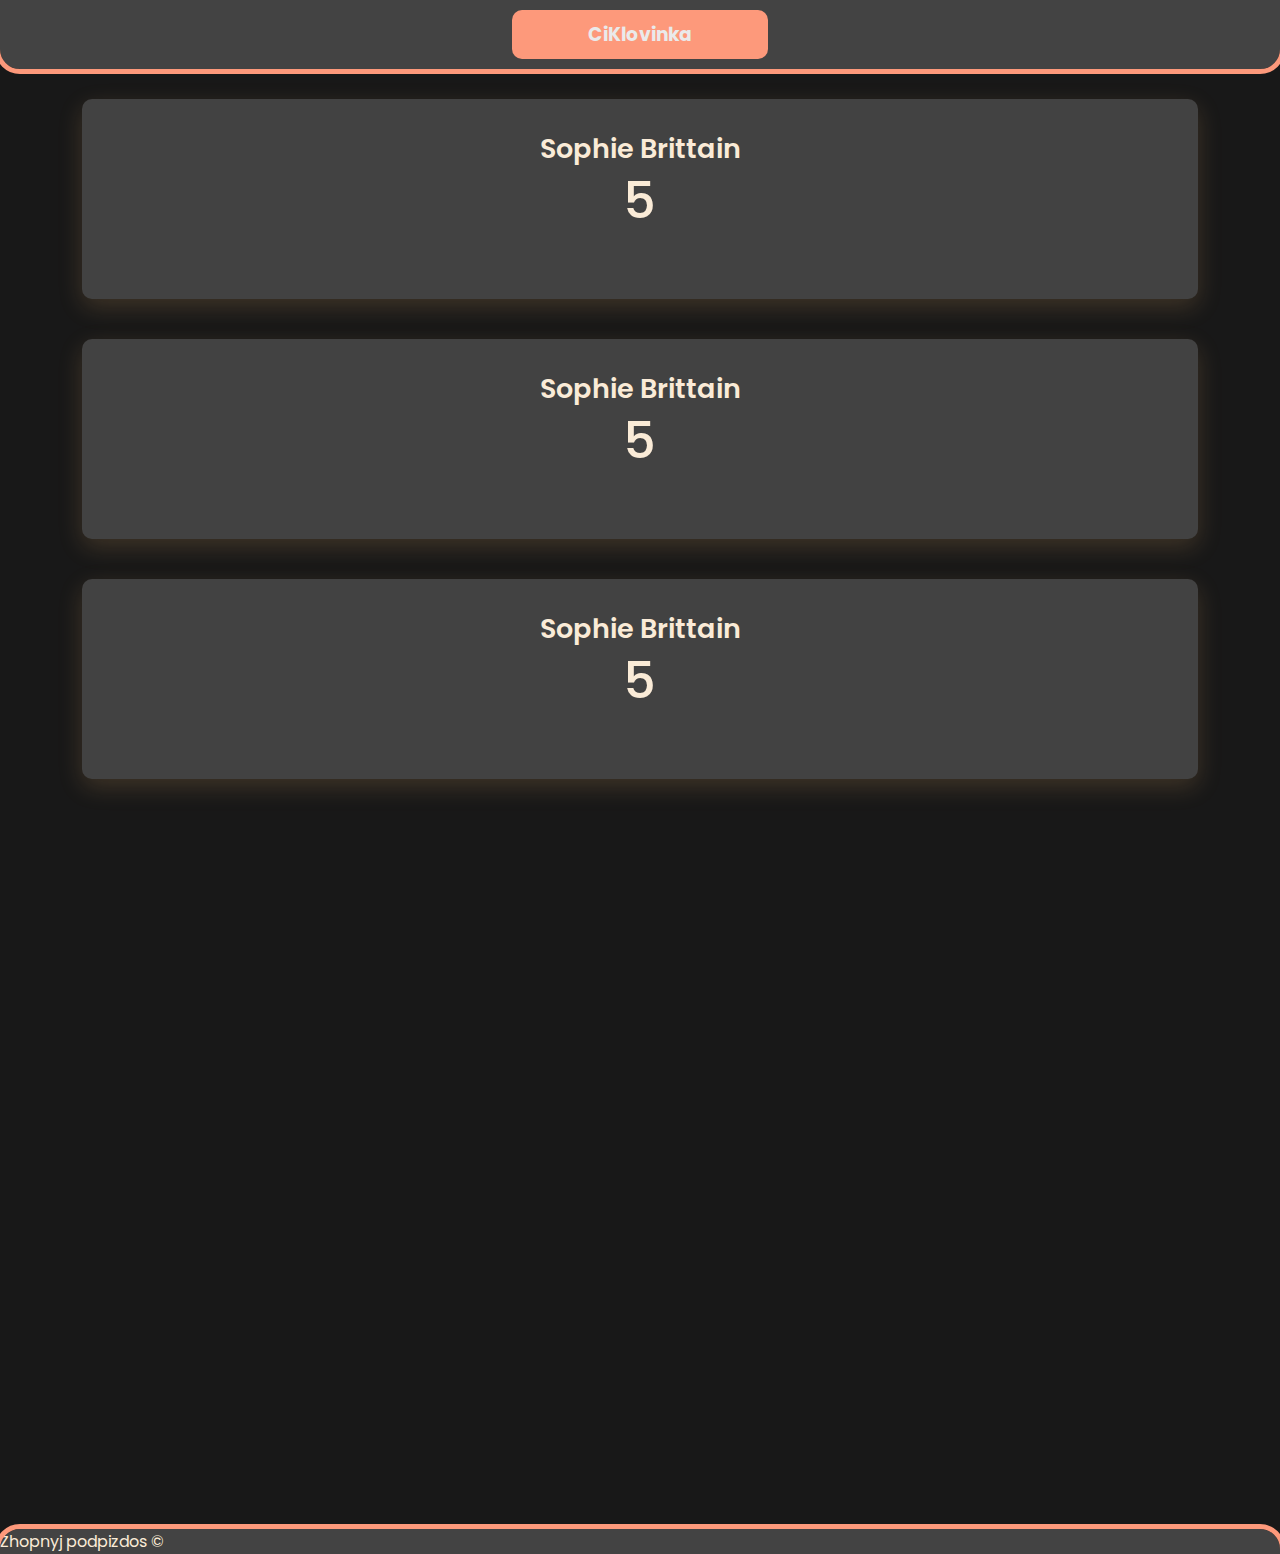
==== index.html @ 0cc75877 "hotfix" ====
<!DOCTYPE html>
<html lang="en">

<head>
    <meta charset="UTF-8">
    <meta name="viewport" content="width=device-width, initial-scale=1.0">
    <link rel="stylesheet" href="styles/style.css">
    <link rel="stylesheet" href="styles/odometer.css" />
    <script type="text/javascript" src="scripts/odometer.js"></script>
    <title>Dava site</title>
</head>

<body>

    <header class="sticky-element">
        <div class="logo-background">
            <div class="logo" onclick="document.location.href = `/index.html` ">
                <h3 class="logo-text">CiKlovinka</h3>
            </div>
        </div>
    </header>

    <div id="projectList" class="project-list"></div>

    <footer>
        <p>Zhopnyj podpizdos ©</p>
    </footer>

    <script src="scripts/script.js"></script>
</body>

</html>
---- styles/style.css ----
@import url('https://fonts.googleapis.com/css2?family=Poppins:wght@300;400;500;600;700&display=swap');

*{
    margin: 0;
    padding: 0;
    box-sizing: border-box;
    font-family: 'Poppins', sans-serif;
}

body{
    background-color: #181818;
}

header{
    user-select: none;
    text-align: center;
}

.logo-background{
    background-color: #434343;
    height: 20%;
    border-radius: 0px 0px 20px 20px;
    display: flex;
    outline: 5px solid #fd997b;
    justify-content: center;
}

.logo{
    height: 5%;
    width: 20%;
    min-width: 200px;
    transition: all 0.3s ease;
    margin: 10px;
    padding: 10px;
    background-color: #fd997b;
    border-radius: 10px;
}

.logo:hover{
    transform: scale(1.05);
}

.logo-text{
    color: #eaeaea;
}

h1{
    font-size: 30px;
    font-weight: 600;
    margin-bottom: 20px;
}

.project-list{
    display: flex;
    flex-wrap: wrap;
    justify-content: center;
    gap: 20px;
    margin: 20px;
}

.project-item {
    text-align: center;
    user-select: none;
    max-width: calc(45% - 20px);
    min-width: 90%;
    min-height: 200px;
    margin: 10px;
    padding: 20px 20px 10px;
    box-shadow: 0 8px 24px rgba(221, 163, 102, 0.2);
    background-color: #424242;
    border-radius: 10px;
    cursor: pointer;
    transition: all 0.3s ease;
    opacity: 0;
    transform: translateY(20px);
    transition: opacity 0.5s ease, transform 0.5s ease, ;
    
}

.project-item:hover{
    transform: scale(0.985);
    box-shadow: 0 0px 0px rgba(149, 157, 165, 0.2);
    background-color: #292929;
}

.project-item:hover h3{
    color: #c6b49c;
}

.project-item:hover p{
    color: #c6b49c;
}


.project-item.visible {
    opacity: 1;
    transform: translateY(0);
}

.project-item h3{
    transition: all 0.3s ease;
    margin: 10px 0;
    font-size: 27px;
    font-weight: 600;
    color: antiquewhite;
}

.lock-text {
    font-size: 50px;
    color: antiquewhite;
}

.project-item p{
    transition: all 0.3s ease;
    margin: 5px 0;
    font-weight: 500;
    color: antiquewhite;
}

.project-details-content{
    overflow-y: auto;
    max-height: 70vh;
}

.view-project-btn{
    background-color: #fd997b;
    border: none;
    width: 60%;
    margin-top: 10px;
    cursor: pointer;
    font-size: 30px;
    color: antiquewhite;
    font-weight: 600;
    border-radius: 10px;
    transition: all 0.3s ease;
}

.view-project-btn:hover{
    background-color: #cd7054;
    color: #bcb0a1;
}

.sticky-element {
    position: sticky;
    top: 0px;
    z-index: 2;
}

footer{
    background-color: #434343;
    border-radius: 20px 20px 0px 0px;
    outline: 5px solid #fd997b;
    justify-content: center;
}

footer p{
    color: antiquewhite;
    min-height: 0px;
    margin: 0px;
}
---- styles/odometer.css ----
.odometer.odometer-auto-theme, .odometer.odometer-theme-default {
  display: inline-block;
  vertical-align: middle;
  vertical-align: auto;
  zoom: 1;
  display: inline;
  position: relative;
}
.odometer.odometer-auto-theme .odometer-digit, .odometer.odometer-theme-default .odometer-digit {
  display: inline-block;
  vertical-align: middle;
  vertical-align: auto;
  zoom: 1;
  display: inline;
  position: relative;
}
.odometer.odometer-auto-theme .odometer-digit .odometer-digit-spacer, .odometer.odometer-theme-default .odometer-digit .odometer-digit-spacer {
  display: inline-block;
  vertical-align: middle;
  vertical-align: auto;
  zoom: 1;
  display: inline;
  visibility: hidden;
}
.odometer.odometer-auto-theme .odometer-digit .odometer-digit-inner, .odometer.odometer-theme-default .odometer-digit .odometer-digit-inner {
  text-align: left;
  display: block;
  position: absolute;
  top: 0;
  left: 0;
  right: 0;
  bottom: 0;
  overflow: hidden;
}
.odometer.odometer-auto-theme .odometer-digit .odometer-ribbon, .odometer.odometer-theme-default .odometer-digit .odometer-ribbon {
  display: block;
}
.odometer.odometer-auto-theme .odometer-digit .odometer-ribbon-inner, .odometer.odometer-theme-default .odometer-digit .odometer-ribbon-inner {
  display: block;
  -webkit-backface-visibility: hidden;
}
.odometer.odometer-auto-theme .odometer-digit .odometer-value, .odometer.odometer-theme-default .odometer-digit .odometer-value {
  display: block;
  -webkit-transform: translateZ(0);
}
.odometer.odometer-auto-theme .odometer-digit .odometer-value.odometer-last-value, .odometer.odometer-theme-default .odometer-digit .odometer-value.odometer-last-value {
  position: absolute;
}
.odometer.odometer-auto-theme.odometer-animating-up .odometer-ribbon-inner, .odometer.odometer-theme-default.odometer-animating-up .odometer-ribbon-inner {
  -webkit-transition: -webkit-transform 2s;
  -moz-transition: -moz-transform 2s;
  -ms-transition: -ms-transform 2s;
  -o-transition: -o-transform 2s;
  transition: transform 2s;
}
.odometer.odometer-auto-theme.odometer-animating-up.odometer-animating .odometer-ribbon-inner, .odometer.odometer-theme-default.odometer-animating-up.odometer-animating .odometer-ribbon-inner {
  -webkit-transform: translateY(-100%);
  -moz-transform: translateY(-100%);
  -ms-transform: translateY(-100%);
  -o-transform: translateY(-100%);
  transform: translateY(-100%);
}
.odometer.odometer-auto-theme.odometer-animating-down .odometer-ribbon-inner, .odometer.odometer-theme-default.odometer-animating-down .odometer-ribbon-inner {
  -webkit-transform: translateY(-100%);
  -moz-transform: translateY(-100%);
  -ms-transform: translateY(-100%);
  -o-transform: translateY(-100%);
  transform: translateY(-100%);
}
.odometer.odometer-auto-theme.odometer-animating-down.odometer-animating .odometer-ribbon-inner, .odometer.odometer-theme-default.odometer-animating-down.odometer-animating .odometer-ribbon-inner {
  -webkit-transition: -webkit-transform 2s;
  -moz-transition: -moz-transform 2s;
  -ms-transition: -ms-transform 2s;
  -o-transition: -o-transform 2s;
  transition: transform 0.05s;
  -webkit-transform: translateY(0);
  -moz-transform: translateY(0);
  -ms-transform: translateY(0);
  -o-transform: translateY(0);
  transform: translateY(0);
}

.odometer.odometer-auto-theme, .odometer.odometer-theme-default {
  font-family: "Helvetica Neue", sans-serif;
  line-height: 1.1em;
}
.odometer.odometer-auto-theme .odometer-value, .odometer.odometer-theme-default .odometer-value {
  text-align: center;
}
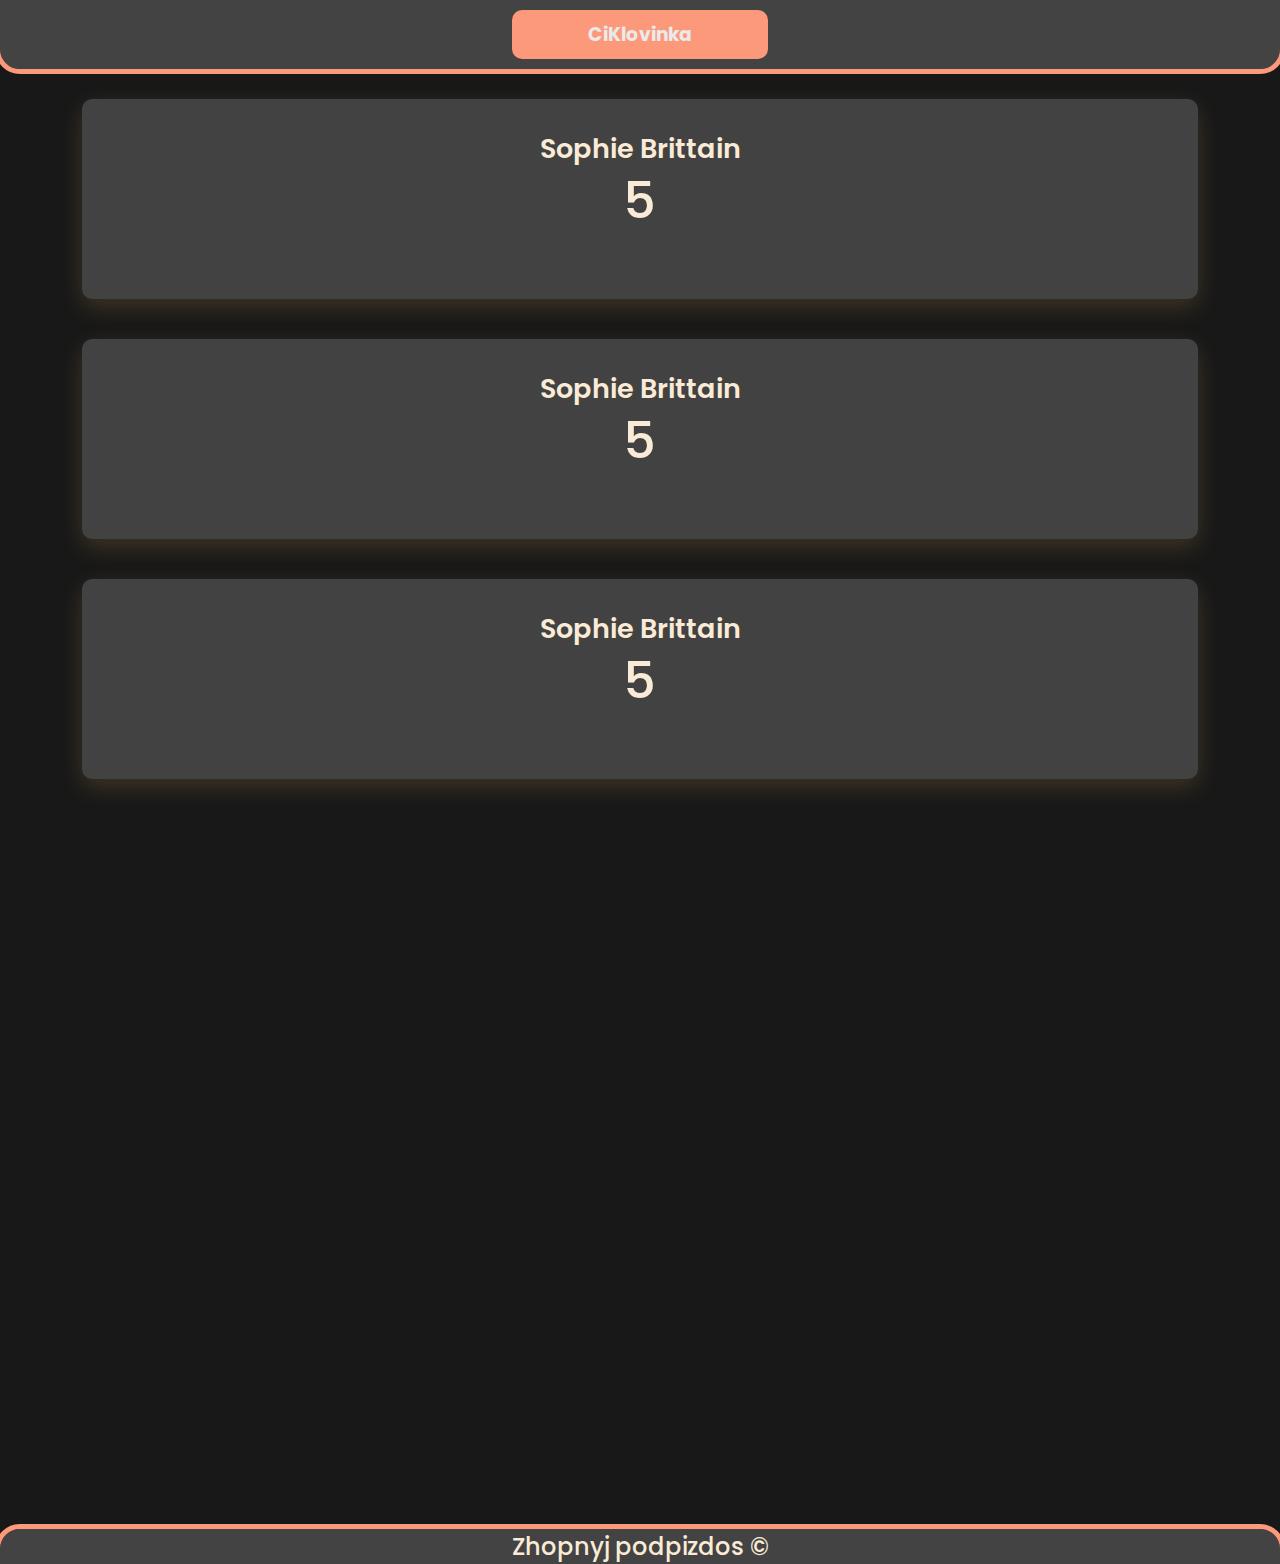
==== commit a433de7f: "Icon" ====
--- a/index.html
+++ b/index.html
@@ -7,6 +7,7 @@
     <link rel="stylesheet" href="styles/style.css">
     <link rel="stylesheet" href="styles/odometer.css" />
     <script type="text/javascript" src="scripts/odometer.js"></script>
+    <link rel="icon" href="./favicon.ico">
     <title>Dava site</title>
 </head>
 
@@ -14,7 +15,7 @@
 
     <header class="sticky-element">
         <div class="logo-background">
-            <div class="logo" onclick="document.location.href = `/index.html` ">
+            <div class="logo" onclick="document.location.href = `./index.html` ">
                 <h3 class="logo-text">CiKlovinka</h3>
             </div>
         </div>
--- a/styles/style.css
+++ b/styles/style.css
@@ -154,6 +154,10 @@
 }
 
 footer p{
+    text-align: center;
+    margin: 5px 0;
+    font-size: 24px;
+    font-weight: 500;
     color: antiquewhite;
     min-height: 0px;
     margin: 0px;
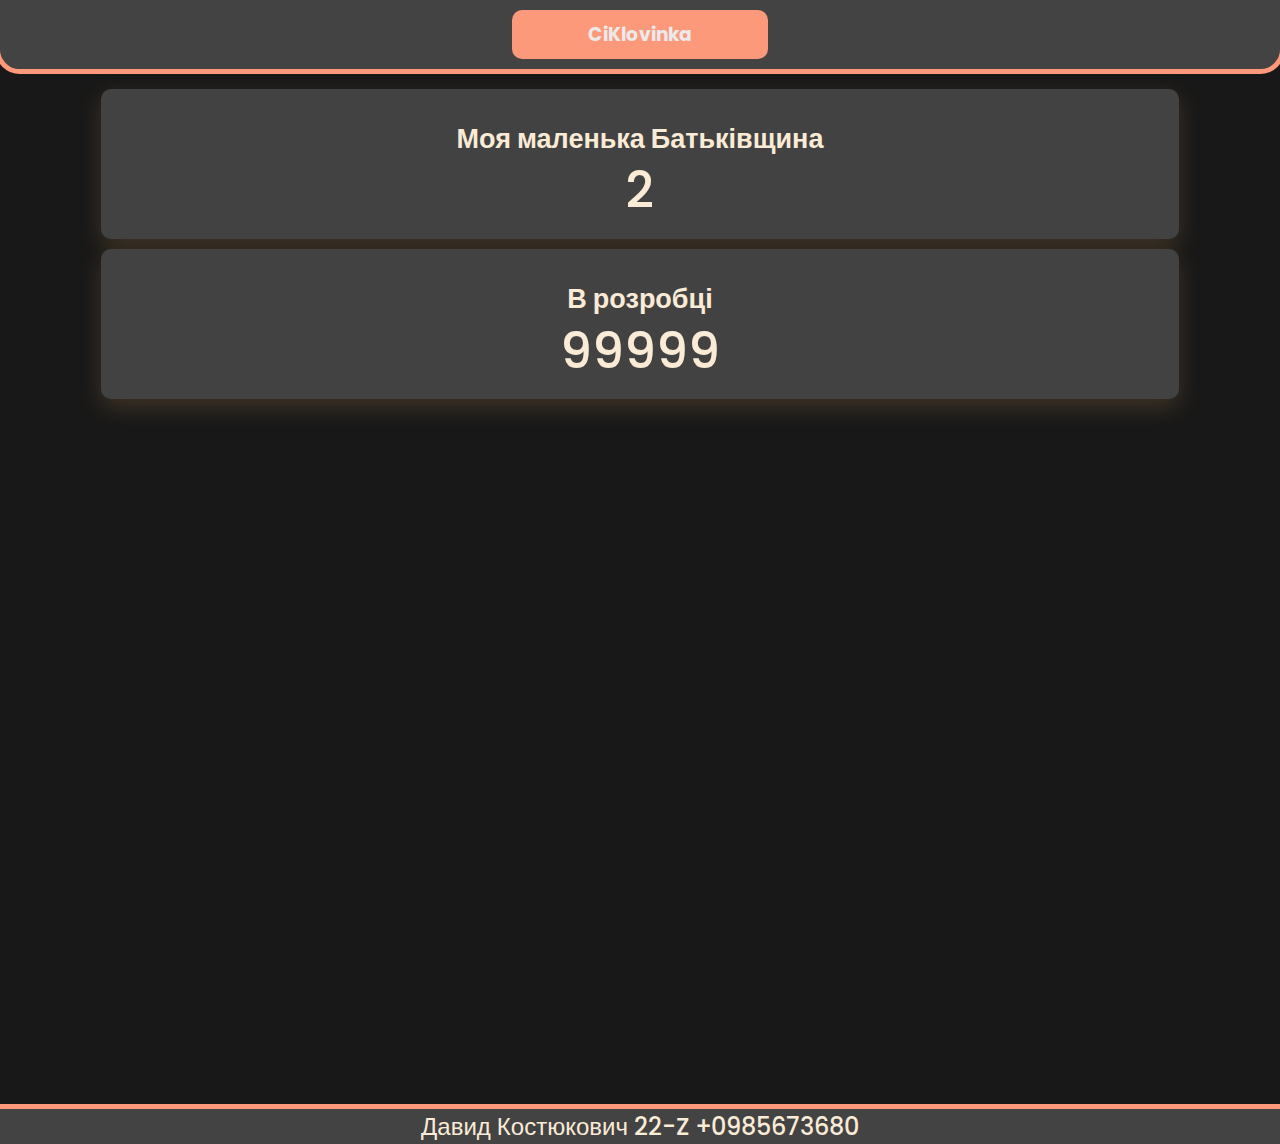
==== commit 8e1ba9c4: "hotfix + txtedit" ====
--- a/index.html
+++ b/index.html
@@ -24,7 +24,7 @@
     <div id="projectList" class="project-list"></div>
 
     <footer>
-        <p>Zhopnyj podpizdos ©</p>
+        <p>Давид Костюкович  22-Z +0985673680</p>
     </footer>
 
     <script src="scripts/script.js"></script>
--- a/styles/style.css
+++ b/styles/style.css
@@ -50,20 +50,29 @@
     margin-bottom: 20px;
 }
 
+p{
+    text-align: center;
+    margin: 5px 0;
+    font-size: 24px;
+    font-weight: 500;
+}
+
 .project-list{
-    display: flex;
     flex-wrap: wrap;
-    justify-content: center;
+    justify-items: center;
     gap: 20px;
     margin: 20px;
+    min-height: 1000px;
 }
 
 .project-item {
     text-align: center;
     user-select: none;
     max-width: calc(45% - 20px);
-    min-width: 90%;
-    min-height: 200px;
+    min-width: 87%;
+    min-height: 150px;
+    max-height: 150px;
+    overflow: hidden;
     margin: 10px;
     padding: 20px 20px 10px;
     box-shadow: 0 8px 24px rgba(221, 163, 102, 0.2);
@@ -72,9 +81,11 @@
     cursor: pointer;
     transition: all 0.3s ease;
     opacity: 0;
-    transform: translateY(20px);
-    transition: opacity 0.5s ease, transform 0.5s ease, ;
-    
+    transition: opacity 0.5s ease, transform 0.5s ease, max-height 1s ease;    
+}
+
+.project-item.unlocked {
+    max-height: 1000px;
 }
 
 .project-item:hover{
@@ -85,16 +96,17 @@
 
 .project-item:hover h3{
     color: #c6b49c;
+    transition: all 0.3s ease;
 }
 
 .project-item:hover p{
     color: #c6b49c;
+    transition: all 0.3s ease;
 }
 
 
 .project-item.visible {
     opacity: 1;
-    transform: translateY(0);
 }
 
 .project-item h3{
@@ -112,7 +124,8 @@
 
 .project-item p{
     transition: all 0.3s ease;
-    margin: 5px 0;
+    margin-top: 40px;
+    margin-bottom: 5px;
     font-weight: 500;
     color: antiquewhite;
 }
@@ -136,7 +149,7 @@
 }
 
 .view-project-btn:hover{
-    background-color: #cd7054;
+    background-color: #c06448;
     color: #bcb0a1;
 }
 
@@ -148,7 +161,6 @@
 
 footer{
     background-color: #434343;
-    border-radius: 20px 20px 0px 0px;
     outline: 5px solid #fd997b;
     justify-content: center;
 }
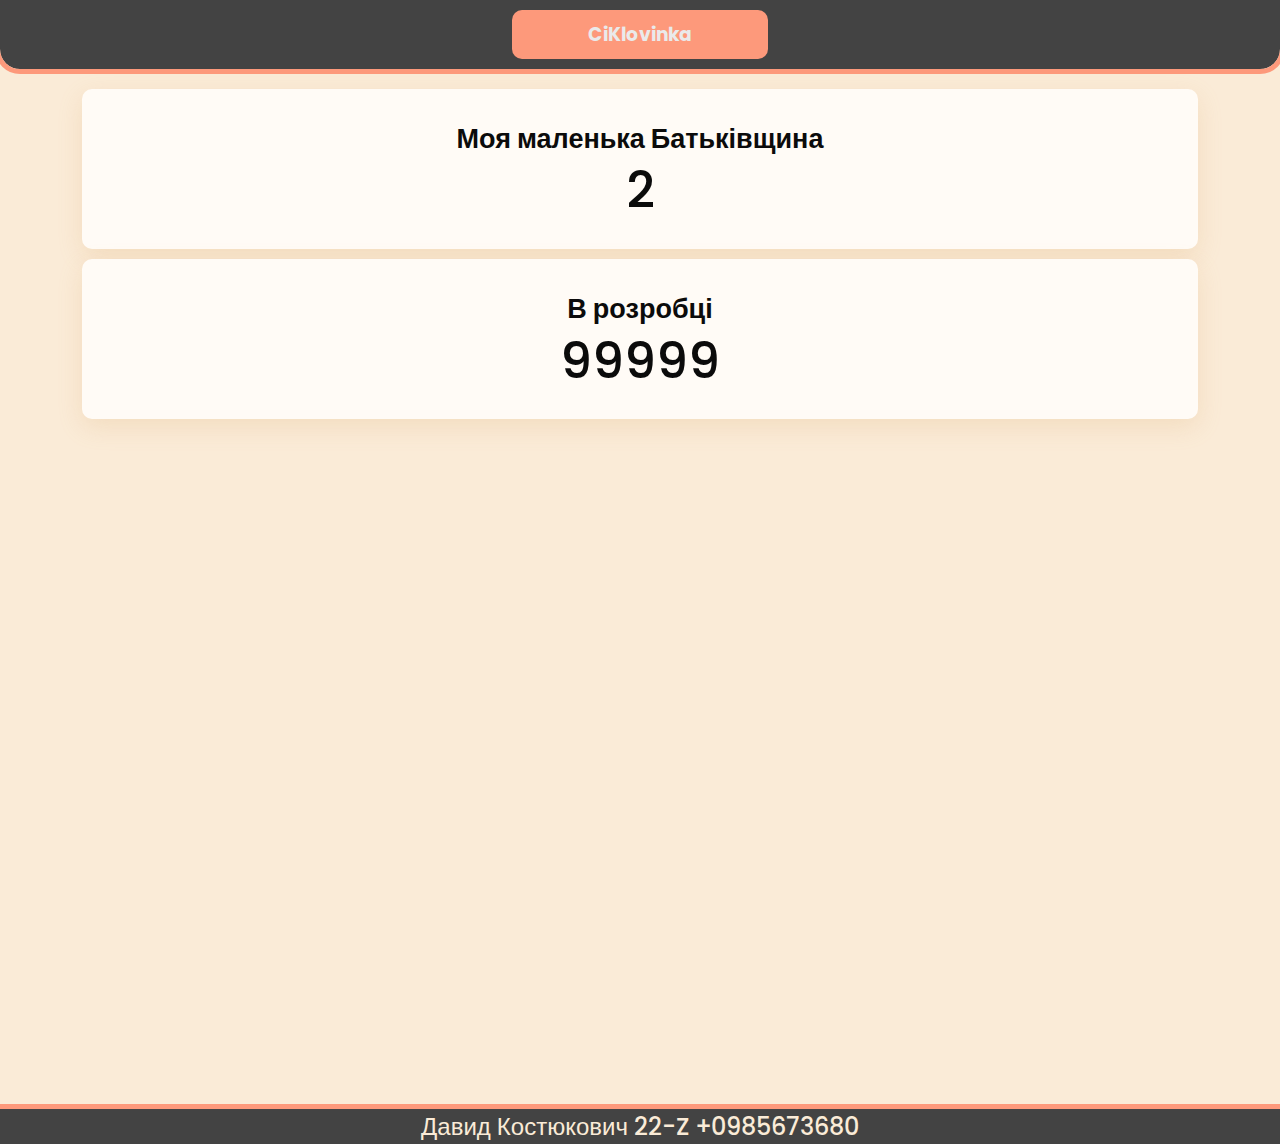
==== commit 8dc09105: "Name change, hotfix" ====
--- a/index.html
+++ b/index.html
@@ -8,14 +8,14 @@
     <link rel="stylesheet" href="styles/odometer.css" />
     <script type="text/javascript" src="scripts/odometer.js"></script>
     <link rel="icon" href="./favicon.ico">
-    <title>Dava site</title>
+    <title>CiKlovinka</title>
 </head>
 
 <body>
 
     <header class="sticky-element">
         <div class="logo-background">
-            <div class="logo" onclick="document.location.href = `./index.html` ">
+            <div class="logo" id="logo">
                 <h3 class="logo-text">CiKlovinka</h3>
             </div>
         </div>
@@ -31,3 +31,5 @@
 </body>
 
 </html>
+
+<script> document.getElementById("logo").addEventListener("click", function() {window.location.href = `/`}); </script>
--- a/styles/style.css
+++ b/styles/style.css
@@ -8,7 +8,7 @@
 }
 
 body{
-    background-color: #181818;
+    background-color: antiquewhite;
 }
 
 header{
@@ -58,8 +58,7 @@
 }
 
 .project-list{
-    flex-wrap: wrap;
-    justify-items: center;
+    display: block;
     gap: 20px;
     margin: 20px;
     min-height: 1000px;
@@ -68,20 +67,22 @@
 .project-item {
     text-align: center;
     user-select: none;
-    max-width: calc(45% - 20px);
-    min-width: 87%;
-    min-height: 150px;
-    max-height: 150px;
+    min-width: 90%;
+    min-height: 160px;
+    max-height: 160px;
     overflow: hidden;
-    margin: 10px;
+    margin-left: 5%;
+    margin-right: 5%;
+    margin-top: 10px;
+    margin-bottom: 10px;
     padding: 20px 20px 10px;
     box-shadow: 0 8px 24px rgba(221, 163, 102, 0.2);
-    background-color: #424242;
+    background-color: rgb(255, 251, 246);
     border-radius: 10px;
     cursor: pointer;
-    transition: all 0.3s ease;
+    transition: all 0.5s ease;
     opacity: 0;
-    transition: opacity 0.5s ease, transform 0.5s ease, max-height 1s ease;    
+    transition: opacity 0.5s ease, transform 0.5s ease, max-height 1s ease, background-color 0.5s ease;    
 }
 
 .project-item.unlocked {
@@ -91,16 +92,16 @@
 .project-item:hover{
     transform: scale(0.985);
     box-shadow: 0 0px 0px rgba(149, 157, 165, 0.2);
-    background-color: #292929;
+    background-color: #dac8af;
 }
 
 .project-item:hover h3{
-    color: #c6b49c;
+    color: #000000;
     transition: all 0.3s ease;
 }
 
 .project-item:hover p{
-    color: #c6b49c;
+    color: #000000;
     transition: all 0.3s ease;
 }
 
@@ -114,12 +115,12 @@
     margin: 10px 0;
     font-size: 27px;
     font-weight: 600;
-    color: antiquewhite;
+    color: #0b0b0b;
 }
 
 .lock-text {
     font-size: 50px;
-    color: antiquewhite;
+    color: #0b0b0b;
 }
 
 .project-item p{
@@ -127,7 +128,7 @@
     margin-top: 40px;
     margin-bottom: 5px;
     font-weight: 500;
-    color: antiquewhite;
+    color: #0b0b0b;
 }
 
 .project-details-content{
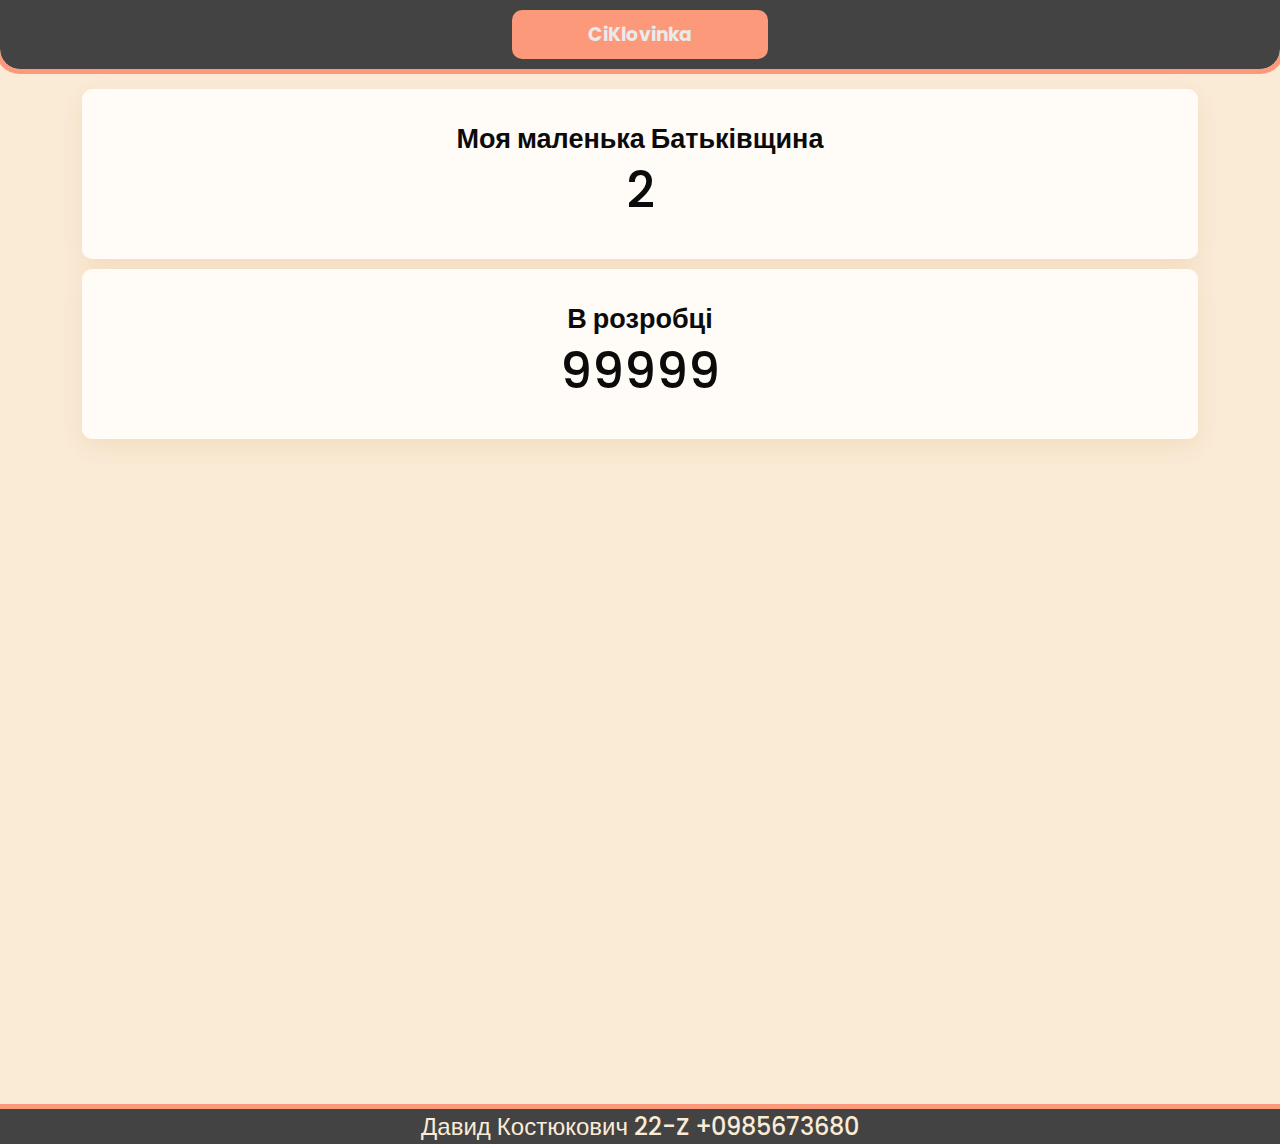
==== commit ec4fa7f9: "update" ====
--- a/index.html
+++ b/index.html
@@ -30,6 +30,4 @@
     <script src="scripts/script.js"></script>
 </body>
 
-</html>
-
-<script> document.getElementById("logo").addEventListener("click", function() {window.location.href = `/`}); </script>
+</html>--- a/styles/style.css
+++ b/styles/style.css
@@ -68,8 +68,8 @@
     text-align: center;
     user-select: none;
     min-width: 90%;
-    min-height: 160px;
-    max-height: 160px;
+    min-height: 170px;
+    max-height: 170px;
     overflow: hidden;
     margin-left: 5%;
     margin-right: 5%;
@@ -90,7 +90,7 @@
 }
 
 .project-item:hover{
-    transform: scale(0.985);
+    transform: scale(.985);
     box-shadow: 0 0px 0px rgba(149, 157, 165, 0.2);
     background-color: #dac8af;
 }
